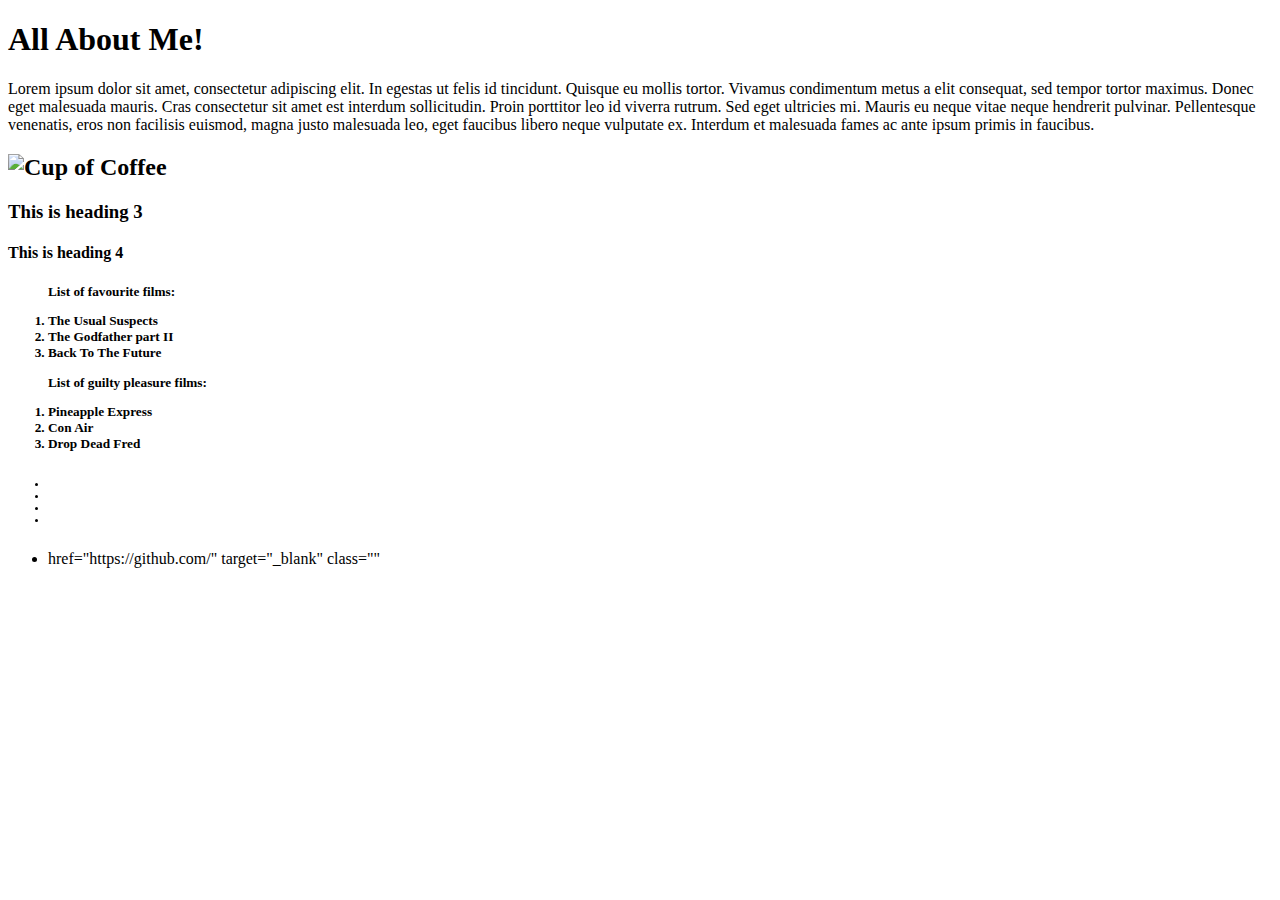
==== HTML Practice.html @ 50a28d17 "changes v1.2" ====
<!DOCTYPE html>
<html lang="en">
<head>
    <meta charset="UTF-8">
    <meta http-equiv="X-UA-Compatible" content="IE=edge">
    <meta name="viewport" content="width=device-width, initial-scale=1.0">
    <title>HTML Practice</title>
</head>
<body>
    <h1>All About Me!</h1>
    <p>Lorem ipsum dolor sit amet, consectetur adipiscing elit. In egestas ut felis id tincidunt. Quisque eu mollis tortor. Vivamus condimentum metus a elit consequat, sed tempor tortor maximus. Donec eget malesuada mauris. Cras consectetur sit amet est interdum sollicitudin. Proin porttitor leo id viverra rutrum. Sed eget ultricies mi. Mauris eu neque vitae neque hendrerit pulvinar. Pellentesque venenatis, eros non facilisis euismod, magna justo malesuada leo, eget faucibus libero neque vulputate ex. Interdum et malesuada fames ac ante ipsum primis in faucibus. </p>
    <h2><img class ="Photo" src="https://media-cldnry.s-nbcnews.com/image/upload/t_nbcnews-fp-1024-512,f_auto,q_auto:best/newscms/2019_33/2203981/171026-better-coffee-boost-se-329p.jpg" alt="Cup of Coffee" width= "440px" height="250px"/></h2>
    <h3>This is heading 3</h3>
    <h4>This is heading 4</h4>
    <h5>
      <div>  <ol><p>List of favourite films:</p>
            <li>The Usual Suspects</li>
            <li>The Godfather part II</li>
            <li>Back To The Future</li>
        </ol>
    </div>
    <div>
        <ol><p>List of guilty pleasure films:</p>
            <li>Pineapple Express</li>
            <li>Con Air</li>
            <li>Drop Dead Fred</li>
        </ol>
    </div>    
    </h5>
    <h6>
        <ul>
            <li></li>
            <li></li>
            <li></li>
            <li></li>
        </ul>
    </h6>


</body>

<footer>
    <ul>
    <li>
        <a> href="https://github.com/" target="_blank"
    class=""</a>
    </li>
    </ul>
</footer>
</html>
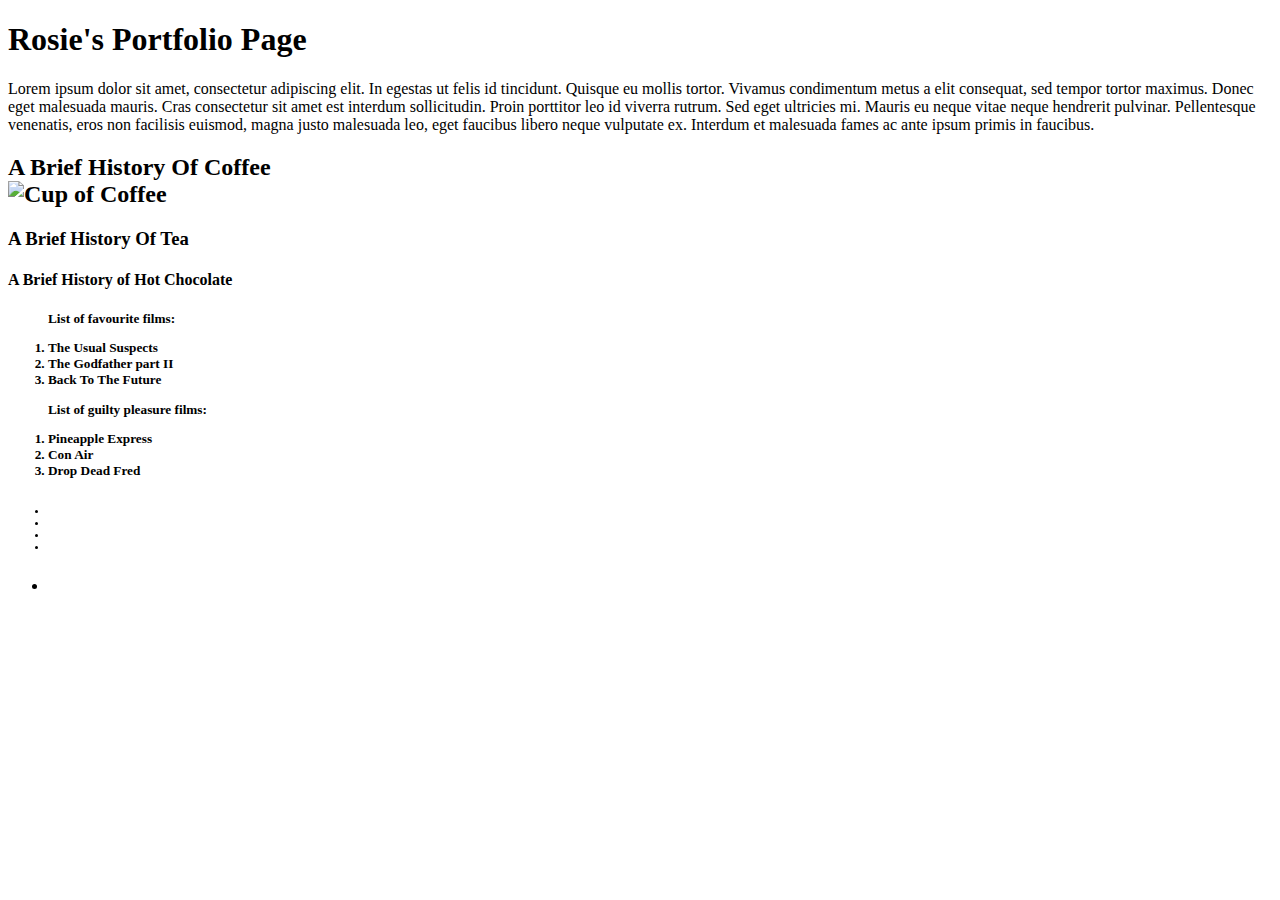
==== commit 2444db2c: "changes v1.3" ====
--- a/HTML Practice.html
+++ b/HTML Practice.html
@@ -7,11 +7,15 @@
     <title>HTML Practice</title>
 </head>
 <body>
-    <h1>All About Me!</h1>
+    <h1>Rosie's Portfolio Page</h1>
     <p>Lorem ipsum dolor sit amet, consectetur adipiscing elit. In egestas ut felis id tincidunt. Quisque eu mollis tortor. Vivamus condimentum metus a elit consequat, sed tempor tortor maximus. Donec eget malesuada mauris. Cras consectetur sit amet est interdum sollicitudin. Proin porttitor leo id viverra rutrum. Sed eget ultricies mi. Mauris eu neque vitae neque hendrerit pulvinar. Pellentesque venenatis, eros non facilisis euismod, magna justo malesuada leo, eget faucibus libero neque vulputate ex. Interdum et malesuada fames ac ante ipsum primis in faucibus. </p>
-    <h2><img class ="Photo" src="https://media-cldnry.s-nbcnews.com/image/upload/t_nbcnews-fp-1024-512,f_auto,q_auto:best/newscms/2019_33/2203981/171026-better-coffee-boost-se-329p.jpg" alt="Cup of Coffee" width= "440px" height="250px"/></h2>
-    <h3>This is heading 3</h3>
-    <h4>This is heading 4</h4>
+    <h2>A Brief History Of Coffee<br><img 
+        class ="Photo" 
+        src="https://media-cldnry.s-nbcnews.com/image/upload/t_nbcnews-fp-1024-512,f_auto,q_auto:best/newscms/2019_33/2203981/171026-better-coffee-boost-se-329p.jpg" alt="Cup of Coffee" 
+        width= "440px" 
+        height="250px"/></br></h2></h2>
+    <h3>A Brief History Of Tea</h3>
+    <h4>A Brief History of Hot Chocolate</h4>
     <h5>
       <div>  <ol><p>List of favourite films:</p>
             <li>The Usual Suspects</li>
@@ -35,6 +39,7 @@
             <li></li>
         </ul>
     </h6>
+    <h7></h7>
 
 
 </body>
@@ -42,8 +47,9 @@
 <footer>
     <ul>
     <li>
-        <a> href="https://github.com/" target="_blank"
-    class=""</a>
+        <a href="https://github.com/" 
+        target="_blank"
+        class=""></a>
     </li>
     </ul>
 </footer>
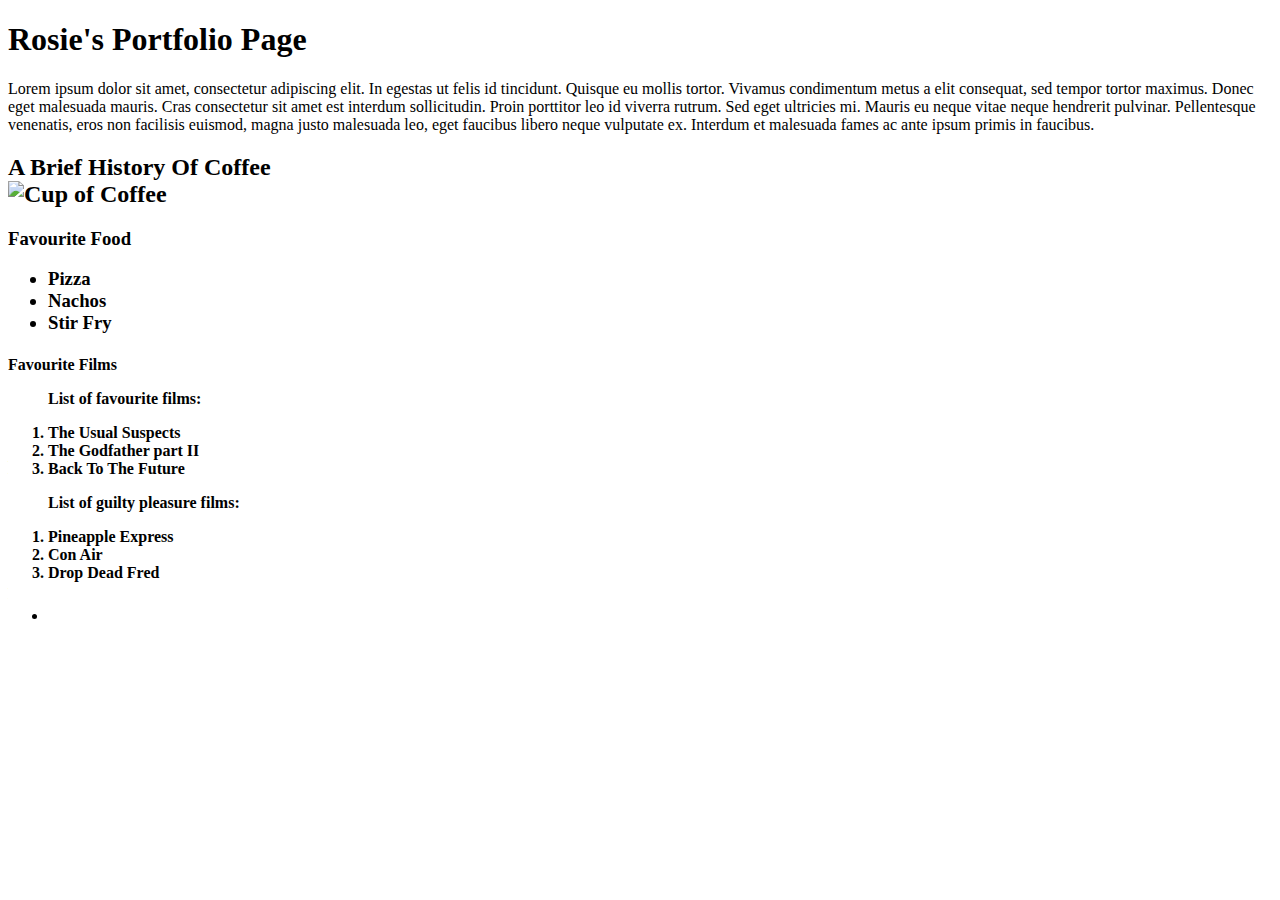
==== commit ffa00ad6: "changes v1.4" ====
--- a/HTML Practice.html
+++ b/HTML Practice.html
@@ -14,10 +14,15 @@
         src="https://media-cldnry.s-nbcnews.com/image/upload/t_nbcnews-fp-1024-512,f_auto,q_auto:best/newscms/2019_33/2203981/171026-better-coffee-boost-se-329p.jpg" alt="Cup of Coffee" 
         width= "440px" 
         height="250px"/></br></h2></h2>
-    <h3>A Brief History Of Tea</h3>
-    <h4>A Brief History of Hot Chocolate</h4>
-    <h5>
-      <div>  <ol><p>List of favourite films:</p>
+    <h3>Favourite Food
+        <ul>
+            <li>Pizza</li>
+            <li>Nachos</li>
+            <li>Stir Fry</li>
+        </ul>
+    </h3>
+    <h4>Favourite Films
+        <div>  <ol><p>List of favourite films:</p>
             <li>The Usual Suspects</li>
             <li>The Godfather part II</li>
             <li>Back To The Future</li>
@@ -29,16 +34,10 @@
             <li>Con Air</li>
             <li>Drop Dead Fred</li>
         </ol>
-    </div>    
-    </h5>
-    <h6>
-        <ul>
-            <li></li>
-            <li></li>
-            <li></li>
-            <li></li>
-        </ul>
-    </h6>
+    </div>   
+    </h4>
+    <h5></h5>
+    <h6></h6>
     <h7></h7>
 
 
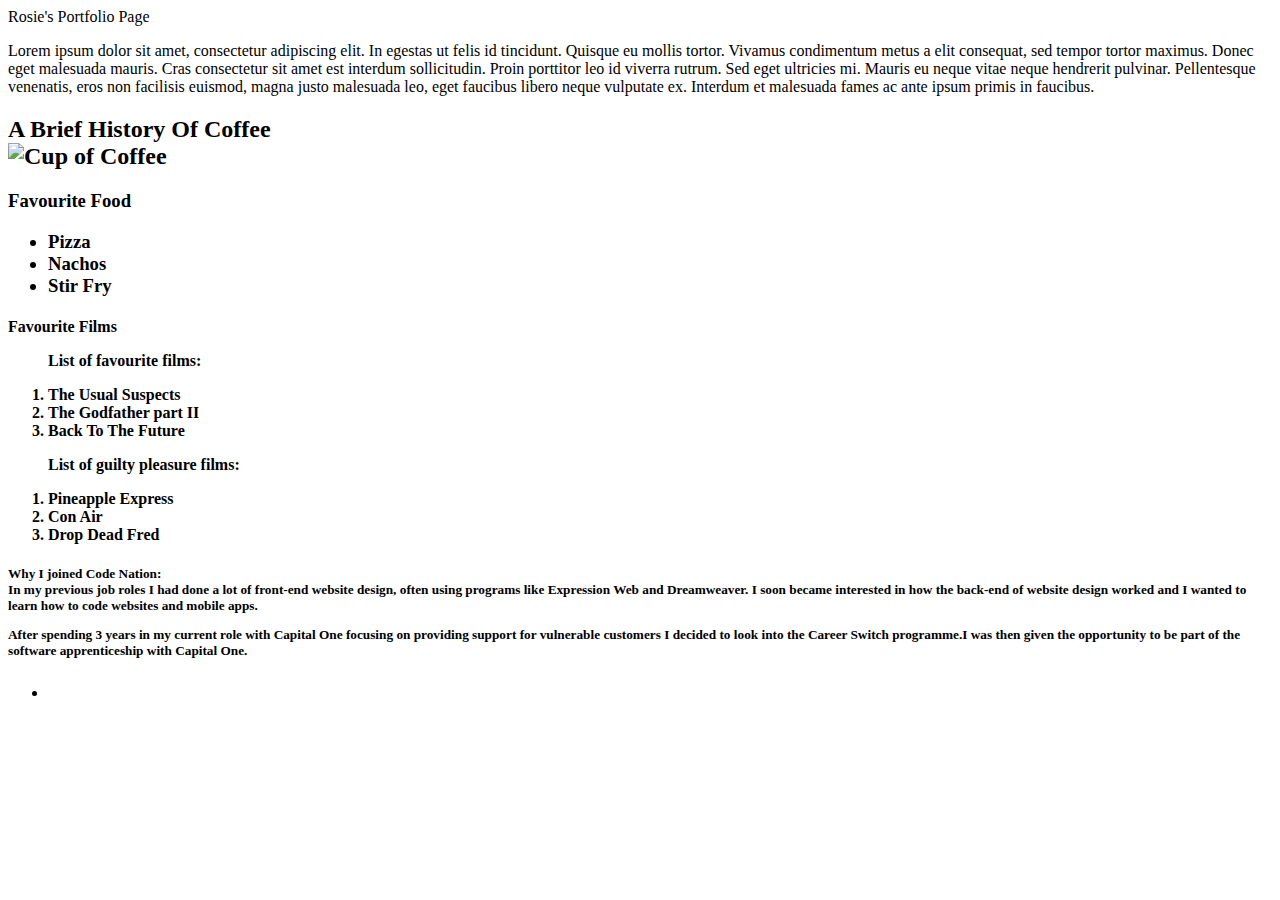
==== commit 5433f9fc: "changes v1.5" ====
--- a/HTML Practice.html
+++ b/HTML Practice.html
@@ -7,7 +7,7 @@
     <title>HTML Practice</title>
 </head>
 <body>
-    <h1>Rosie's Portfolio Page</h1>
+    <header>Rosie's Portfolio Page</header>
     <p>Lorem ipsum dolor sit amet, consectetur adipiscing elit. In egestas ut felis id tincidunt. Quisque eu mollis tortor. Vivamus condimentum metus a elit consequat, sed tempor tortor maximus. Donec eget malesuada mauris. Cras consectetur sit amet est interdum sollicitudin. Proin porttitor leo id viverra rutrum. Sed eget ultricies mi. Mauris eu neque vitae neque hendrerit pulvinar. Pellentesque venenatis, eros non facilisis euismod, magna justo malesuada leo, eget faucibus libero neque vulputate ex. Interdum et malesuada fames ac ante ipsum primis in faucibus. </p>
     <h2>A Brief History Of Coffee<br><img 
         class ="Photo" 
@@ -36,7 +36,12 @@
         </ol>
     </div>   
     </h4>
-    <h5></h5>
+    <h5>
+        <p>Why I joined Code Nation:<br> In my previous job roles I had done a lot of front-end website design, often using programs like Expression Web and Dreamweaver. I soon became interested in how the back-end of website design worked and I wanted to learn how to code websites and mobile apps.</p>
+           
+        <p>After spending 3 years in my current role with Capital One focusing on providing support for vulnerable customers I decided to look into the Career Switch programme.I was then given the opportunity to be part of the software apprenticeship with Capital One. </p>
+        </p>
+    </h5>
     <h6></h6>
     <h7></h7>
 
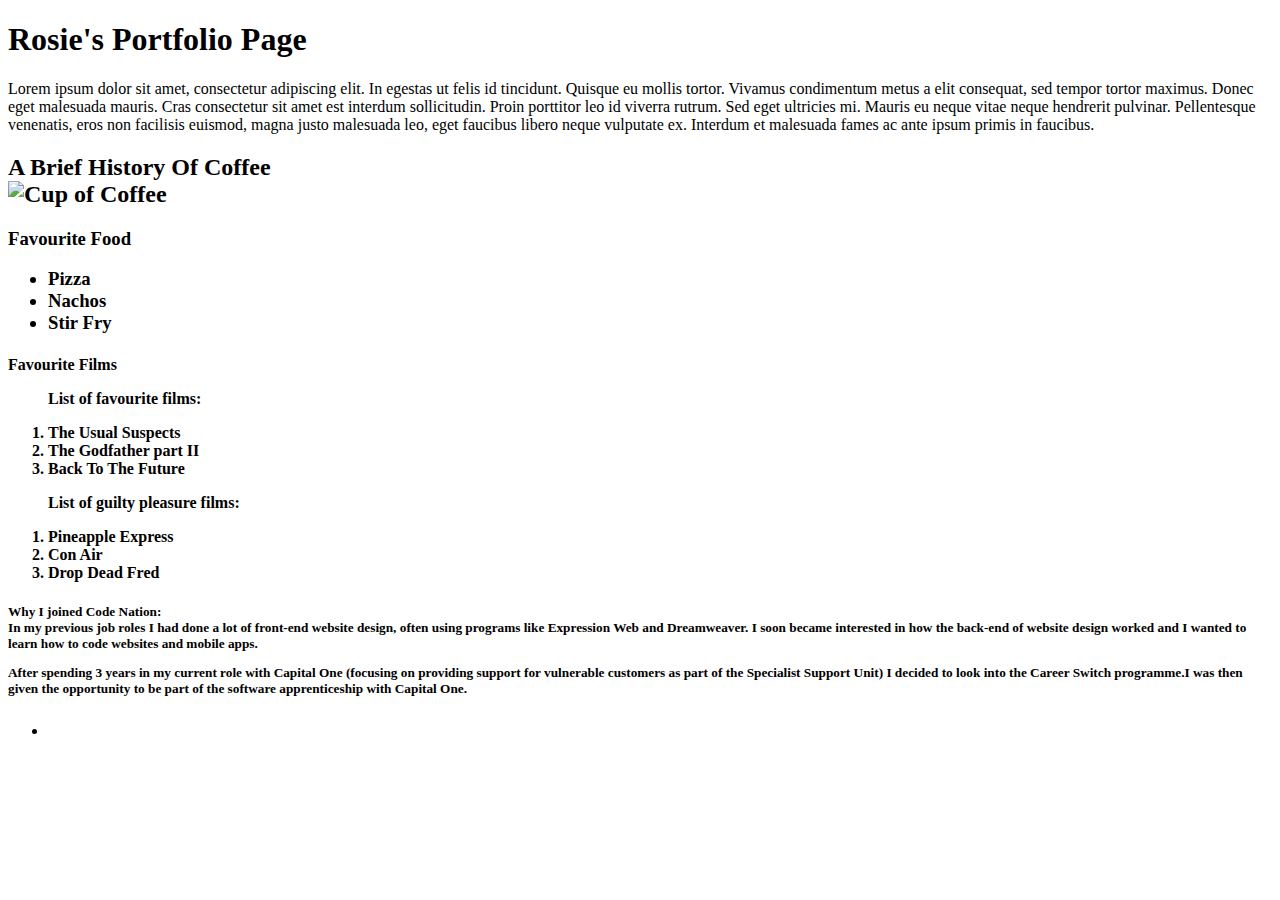
==== commit d7888414: "changes v.1.6" ====
--- a/HTML Practice.html
+++ b/HTML Practice.html
@@ -7,7 +7,7 @@
     <title>HTML Practice</title>
 </head>
 <body>
-    <header>Rosie's Portfolio Page</header>
+    <h1>Rosie's Portfolio Page</h1>
     <p>Lorem ipsum dolor sit amet, consectetur adipiscing elit. In egestas ut felis id tincidunt. Quisque eu mollis tortor. Vivamus condimentum metus a elit consequat, sed tempor tortor maximus. Donec eget malesuada mauris. Cras consectetur sit amet est interdum sollicitudin. Proin porttitor leo id viverra rutrum. Sed eget ultricies mi. Mauris eu neque vitae neque hendrerit pulvinar. Pellentesque venenatis, eros non facilisis euismod, magna justo malesuada leo, eget faucibus libero neque vulputate ex. Interdum et malesuada fames ac ante ipsum primis in faucibus. </p>
     <h2>A Brief History Of Coffee<br><img 
         class ="Photo" 
@@ -39,7 +39,7 @@
     <h5>
         <p>Why I joined Code Nation:<br> In my previous job roles I had done a lot of front-end website design, often using programs like Expression Web and Dreamweaver. I soon became interested in how the back-end of website design worked and I wanted to learn how to code websites and mobile apps.</p>
            
-        <p>After spending 3 years in my current role with Capital One focusing on providing support for vulnerable customers I decided to look into the Career Switch programme.I was then given the opportunity to be part of the software apprenticeship with Capital One. </p>
+        <p>After spending 3 years in my current role with Capital One (focusing on providing support for vulnerable customers as part of the Specialist Support Unit) I decided to look into the Career Switch programme.I was then given the opportunity to be part of the software apprenticeship with Capital One. </p>
         </p>
     </h5>
     <h6></h6>
@@ -53,7 +53,7 @@
     <li>
         <a href="https://github.com/" 
         target="_blank"
-        class=""></a>
+        class="btn"><i class="fab fa-github"></i></a>
     </li>
     </ul>
 </footer>
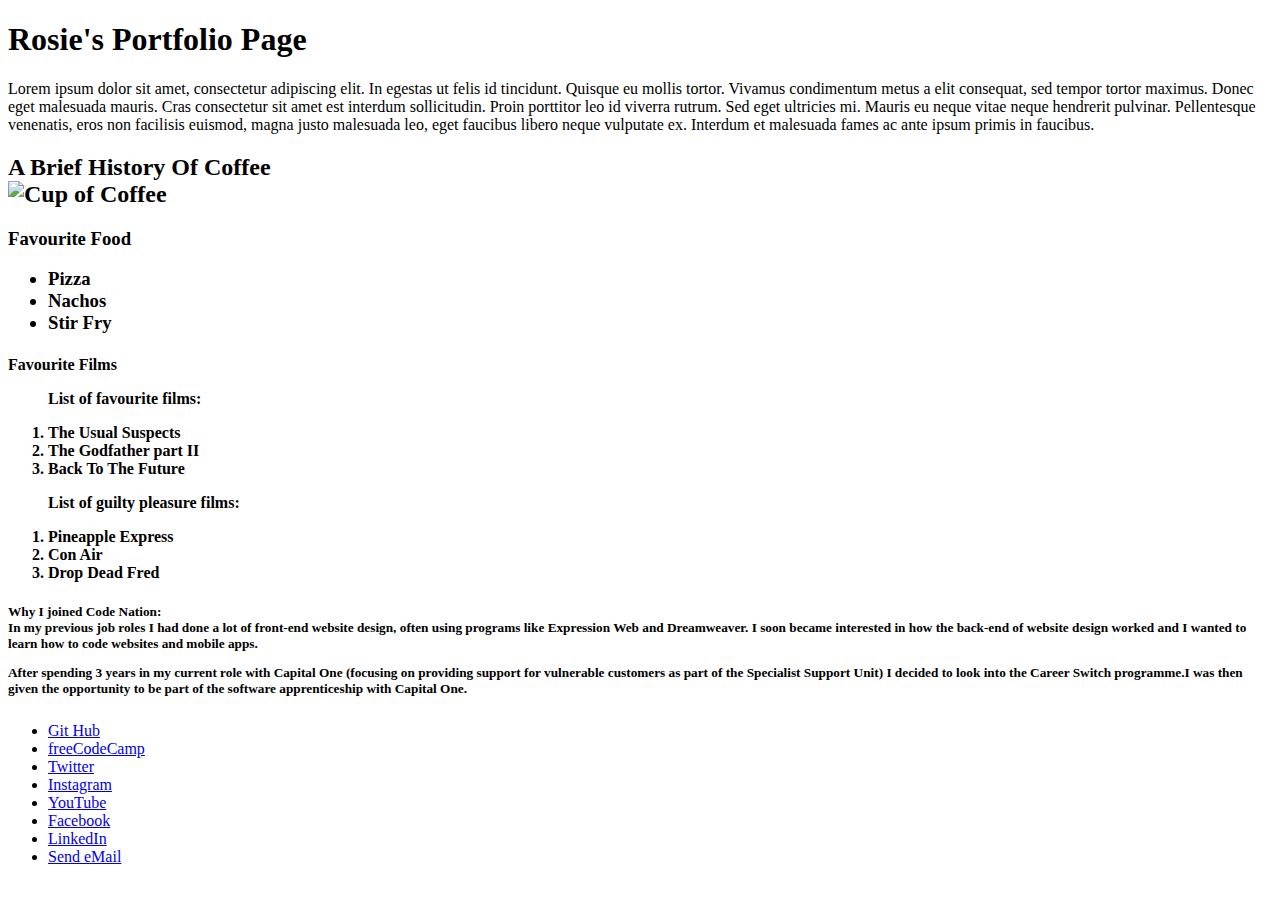
==== commit 7ca8583f: "changes v1.7" ====
--- a/HTML Practice.html
+++ b/HTML Practice.html
@@ -5,6 +5,7 @@
     <meta http-equiv="X-UA-Compatible" content="IE=edge">
     <meta name="viewport" content="width=device-width, initial-scale=1.0">
     <title>HTML Practice</title>
+    <script defer src="/your-path-to-fontawesome/js/all.js"></script>
 </head>
 <body>
     <h1>Rosie's Portfolio Page</h1>
@@ -44,16 +45,18 @@
     </h5>
     <h6></h6>
     <h7></h7>
-
-
 </body>
 
 <footer>
     <ul>
-    <li>
-        <a href="https://github.com/" 
-        target="_blank"
-        class="btn"><i class="fab fa-github"></i></a>
+    <li><a href="https://github.com/"target="_blank">Git Hub</a><i class="fab fa-github"></i></a>
+    <li><a href="https://www.freecodecamp.com/"  target="_blank">freeCodeCamp <i class="fab fa-free-code-camp"></i></a></li>
+    <li><a href="https://twitter.com/freecodecamp"target="_blank"><i class="fab fa-twitter"></i>Twitter</a></li>
+    <li><a href="https://www.instagram.com"target="_blank"><i class="fab fa-instagram"></i>Instagram</a></li>
+    <li><a href="https://www.youtube.com/"target="_blank"><i class="fab fa-youtube"></i>YouTube</a></li>
+    <li><a href="https://www.facebook.com/"target="_blank"><i class="fab fa-facebook"></i>Facebook</a></li>
+    <li><a href="https://www.linkedin.com/"target="_blank"><i class="fab fa-linkedin"></i>LinkedIn</a></li>
+    <li><a href="mailto:example@example.com" class="btn contact-details"><i class="fas fa-at"></i> Send eMail</a></li>
     </li>
     </ul>
 </footer>
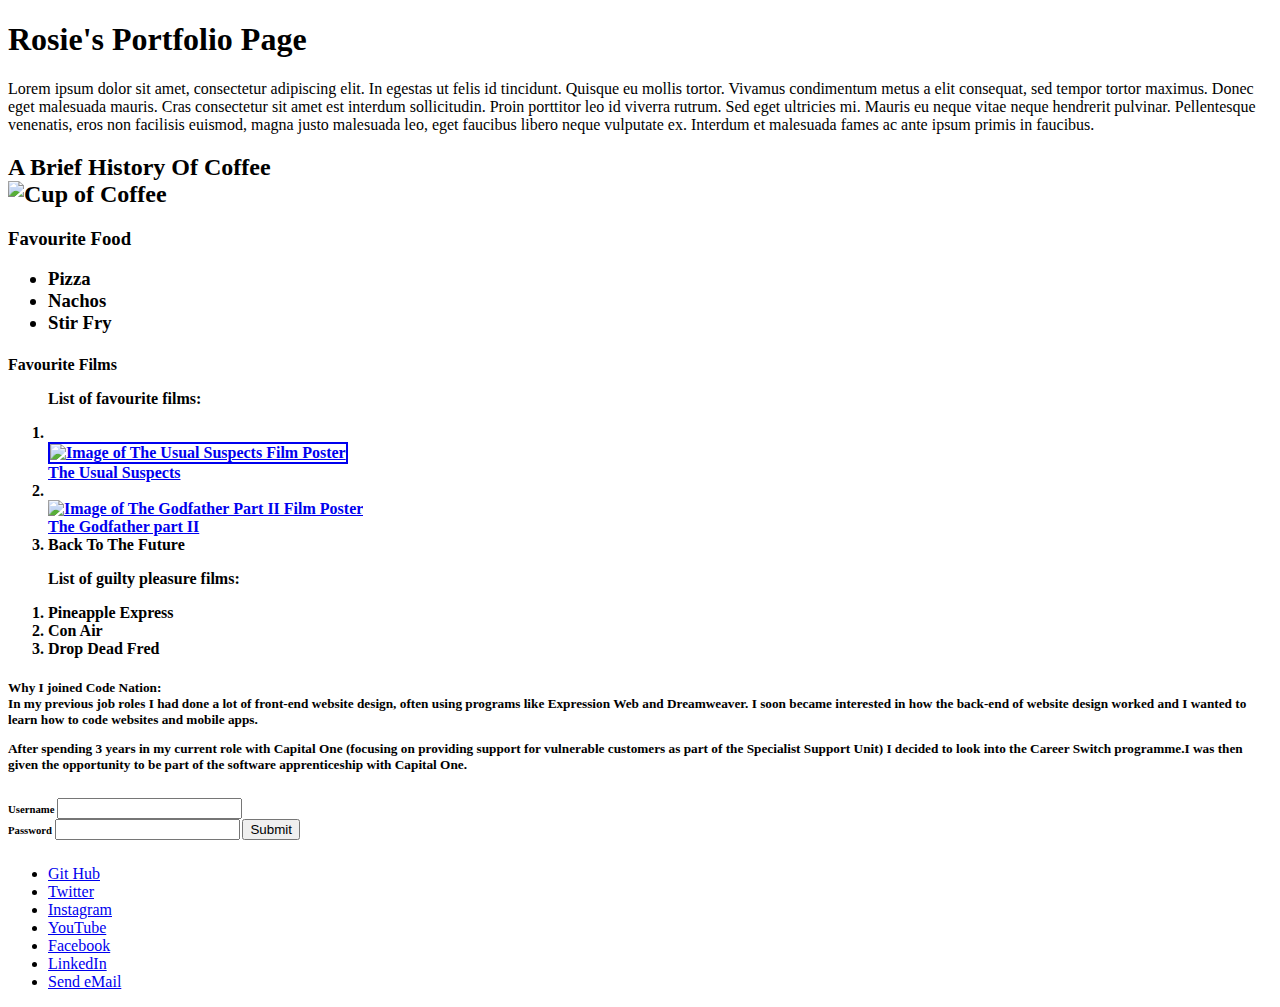
==== commit f92c42d3: "changes v1.8" ====
--- a/HTML Practice.html
+++ b/HTML Practice.html
@@ -8,8 +8,12 @@
     <script defer src="/your-path-to-fontawesome/js/all.js"></script>
 </head>
 <body>
+    <header>
     <h1>Rosie's Portfolio Page</h1>
+    </header>
+    <article>
     <p>Lorem ipsum dolor sit amet, consectetur adipiscing elit. In egestas ut felis id tincidunt. Quisque eu mollis tortor. Vivamus condimentum metus a elit consequat, sed tempor tortor maximus. Donec eget malesuada mauris. Cras consectetur sit amet est interdum sollicitudin. Proin porttitor leo id viverra rutrum. Sed eget ultricies mi. Mauris eu neque vitae neque hendrerit pulvinar. Pellentesque venenatis, eros non facilisis euismod, magna justo malesuada leo, eget faucibus libero neque vulputate ex. Interdum et malesuada fames ac ante ipsum primis in faucibus. </p>
+    </article>
     <h2>A Brief History Of Coffee<br><img 
         class ="Photo" 
         src="https://media-cldnry.s-nbcnews.com/image/upload/t_nbcnews-fp-1024-512,f_auto,q_auto:best/newscms/2019_33/2203981/171026-better-coffee-boost-se-329p.jpg" alt="Cup of Coffee" 
@@ -24,8 +28,15 @@
     </h3>
     <h4>Favourite Films
         <div>  <ol><p>List of favourite films:</p>
-            <li>The Usual Suspects</li>
-            <li>The Godfather part II</li>
+            <li><br><a href="https://www.imdb.com/title/tt0114814/?ref_=tt_mv_close"target="_blank">
+                <img src="https://www.tvguide.com/a/img/catalog/provider/1/2/1-172369979.jpg" 
+                border= "2px" width="240px"height ="320px"
+                alt="Image of The Usual Suspects Film Poster" 
+                ><br>The Usual Suspects</li></a>
+            <li><br><a href ="https://www.imdb.com/title/tt0071562/?ref_=fn_al_tt_2"target="_blank">
+                <img src="https://m.media-amazon.com/images/M/MV5BMWMwMGQzZTItY2JlNC00OWZiLWIyMDctNDk2ZDQ2YjRjMWQ0XkEyXkFqcGdeQXVyNzkwMjQ5NzM@._V1_.jpg"
+                width="240px"height ="320px" alt="Image of The Godfather Part II Film Poster">
+                <br>The Godfather part II</li></a>
             <li>Back To The Future</li>
         </ol>
     </div>
@@ -43,15 +54,26 @@
         <p>After spending 3 years in my current role with Capital One (focusing on providing support for vulnerable customers as part of the Specialist Support Unit) I decided to look into the Career Switch programme.I was then given the opportunity to be part of the software apprenticeship with Capital One. </p>
         </p>
     </h5>
-    <h6></h6>
+    <h6>
+        <form>
+        <div>
+            <label>Username</label>
+            <input type="text" name="Username" id= "Username">
+        </div>
+        <div>
+            <label>Password</label>
+            <input type="password" name="Password" id= "Password">
+            <button type="submit">Submit</button>
+        </div>
+        </form>
+    </h6>
     <h7></h7>
 </body>
 
 <footer>
     <ul>
     <li><a href="https://github.com/"target="_blank">Git Hub</a><i class="fab fa-github"></i></a>
-    <li><a href="https://www.freecodecamp.com/"  target="_blank">freeCodeCamp <i class="fab fa-free-code-camp"></i></a></li>
-    <li><a href="https://twitter.com/freecodecamp"target="_blank"><i class="fab fa-twitter"></i>Twitter</a></li>
+    <li><a href="https://twitter.com"target="_blank"><i class="fab fa-twitter"></i>Twitter</a></li>
     <li><a href="https://www.instagram.com"target="_blank"><i class="fab fa-instagram"></i>Instagram</a></li>
     <li><a href="https://www.youtube.com/"target="_blank"><i class="fab fa-youtube"></i>YouTube</a></li>
     <li><a href="https://www.facebook.com/"target="_blank"><i class="fab fa-facebook"></i>Facebook</a></li>
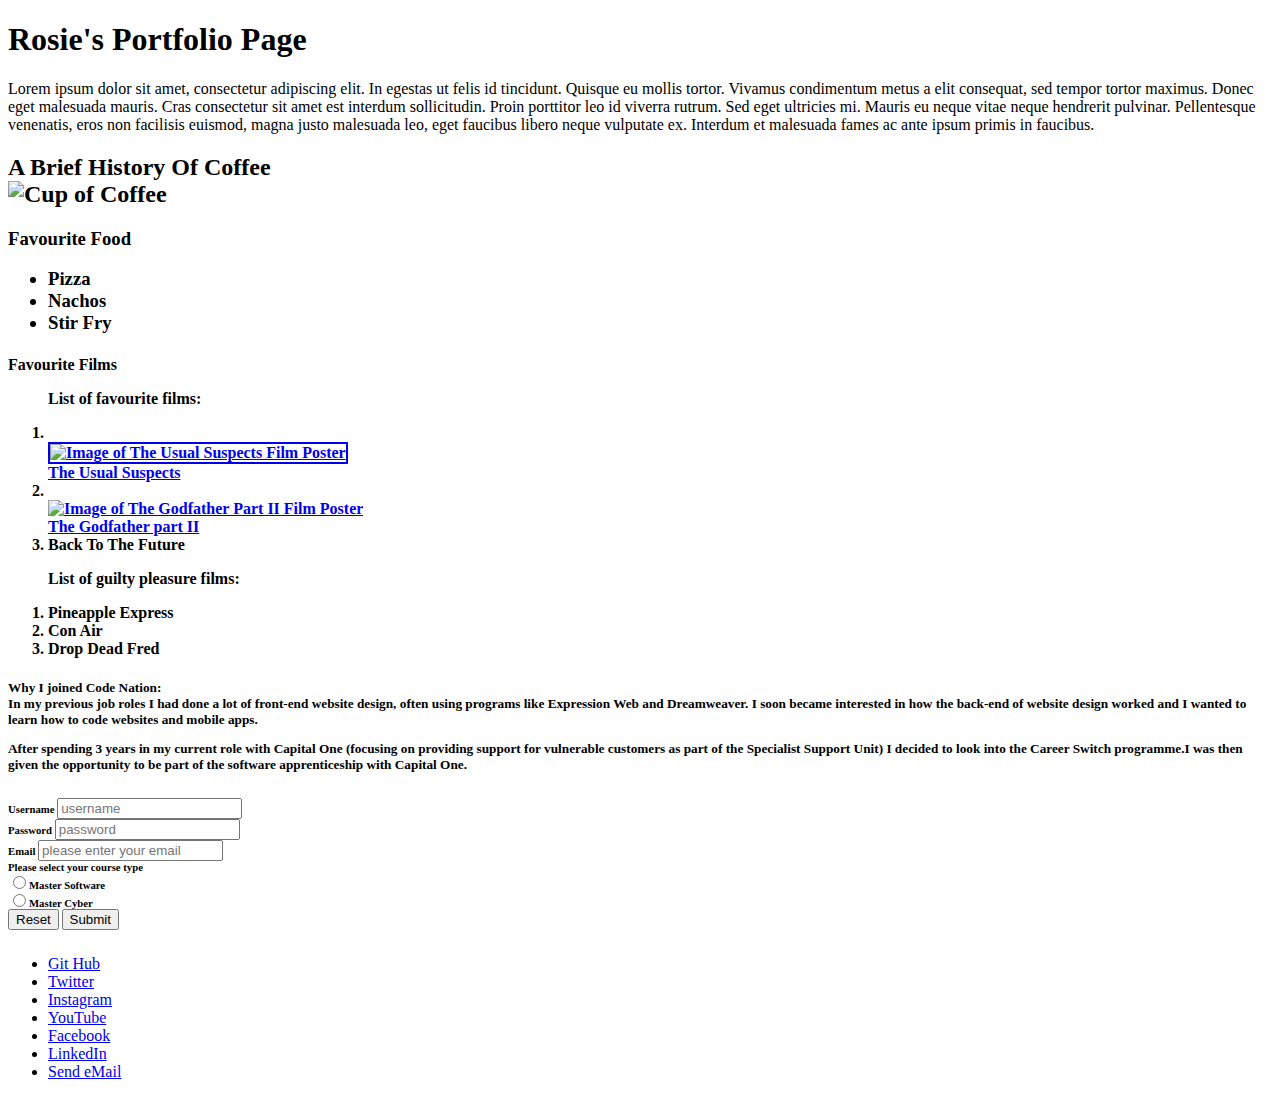
==== commit 8e3291ec: "changes v1.9" ====
--- a/HTML Practice.html
+++ b/HTML Practice.html
@@ -18,7 +18,7 @@
         class ="Photo" 
         src="https://media-cldnry.s-nbcnews.com/image/upload/t_nbcnews-fp-1024-512,f_auto,q_auto:best/newscms/2019_33/2203981/171026-better-coffee-boost-se-329p.jpg" alt="Cup of Coffee" 
         width= "440px" 
-        height="250px"/></br></h2></h2>
+        height="250px"/></br></h2>
     <h3>Favourite Food
         <ul>
             <li>Pizza</li>
@@ -55,14 +55,44 @@
         </p>
     </h5>
     <h6>
-        <form>
-        <div>
-            <label>Username</label>
-            <input type="text" name="Username" id= "Username">
+        <form id="Username-Password Form">
+        <div class="Form Group">
+            <label id="Username">Username</label>
+            <input 
+            type="text" 
+            name="Username" 
+            id= "Username"
+            placeholder="username"
+            >
         </div>
-        <div>
-            <label>Password</label>
-            <input type="password" name="Password" id= "Password">
+        <div class="Form Group">
+            <label id="Password">Password</label>
+            <input 
+            type="password" 
+            name="Password" 
+            id= "Password"
+            placeholder="password"
+            >
+        </div>   
+        <div class="Form Group">
+            <label id="email-label" 
+            for="email">Email</label>
+            <input
+              type="email"
+              name="email"
+              id="email"
+              class="form-control"
+              placeholder="please enter your email"
+              required
+            /> 
+            <div>
+            <label for="Course Type">Please select your course type</label> <br>
+            <label><input type="radio" name="Course Type" id="Course Type"/>Master Software</label><br>
+            <label><input type="radio" name="Course Type" id="Course Type"/>Master Cyber</label><br>
+              </div>
+        </div>
+        <div class="reset-submit buttons"> 
+            <button type= "Reset">Reset</button>
             <button type="submit">Submit</button>
         </div>
         </form>
